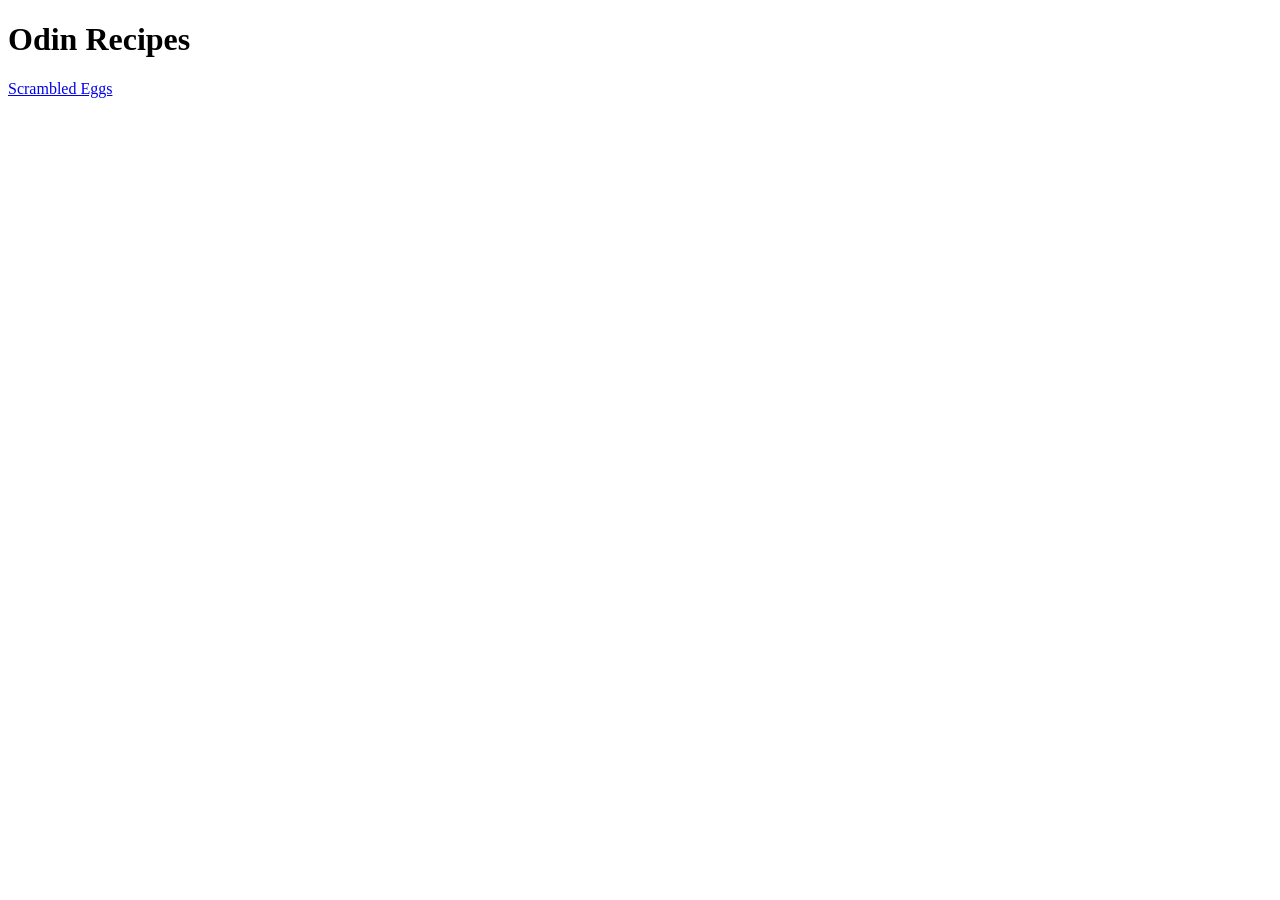
==== index.html @ ef3fd4d8 "Created the recipes" ====
<!DOCTYPE html>
<html lang="en">
<head>
    <meta charset="UTF-8">
    <meta name="viewport" content="width=device-width, initial-scale=1.0">
    <title>Document</title>
</head>
<body>
    <h1>Odin Recipes</h1>
    <a href="recipes/scrambled_eggs.html">Scrambled Eggs</a>
</body>
</html>
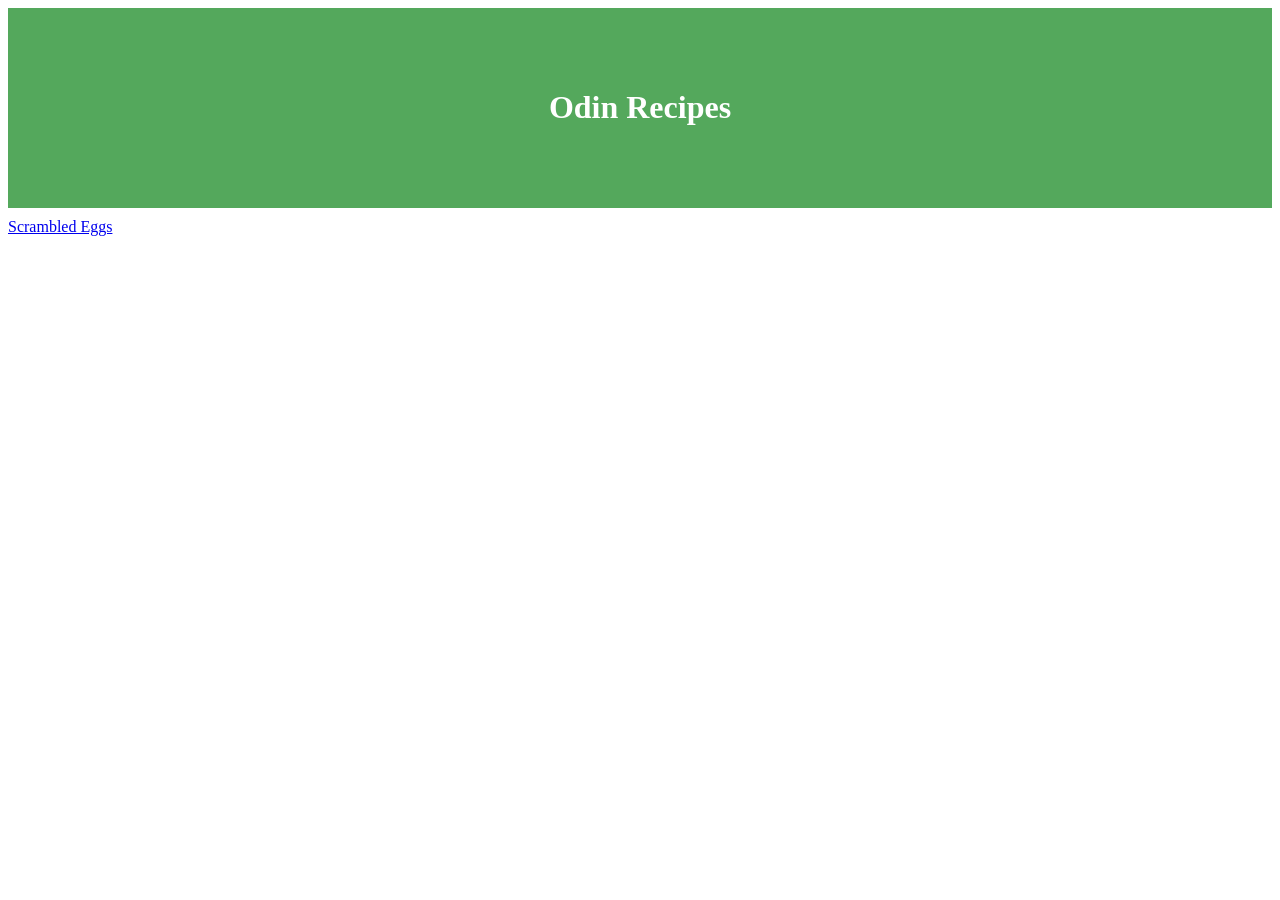
==== commit 19298829: "updates" ====
--- a/index.html
+++ b/index.html
@@ -3,10 +3,13 @@
 <head>
     <meta charset="UTF-8">
     <meta name="viewport" content="width=device-width, initial-scale=1.0">
-    <title>Document</title>
+    <title>Recipes</title>
+    <link rel="stylesheet" href="styles.css">
 </head>
 <body>
-    <h1>Odin Recipes</h1>
+    <div class="title">
+        <h1>Odin Recipes</h1>
+    </div>
     <a href="recipes/scrambled_eggs.html">Scrambled Eggs</a>
 </body>
 </html>
--- a/styles.css
+++ b/styles.css
@@ -0,0 +1,27 @@
+h1 {
+    color: rgb(255, 255, 255);
+}
+
+.title {
+    background-color: #54a85c;
+    padding: 60px;
+    text-align: center;
+    margin-bottom: 10px;
+    color: #EEEEEE;
+}
+
+.returnhome {
+    padding: 20px;
+}
+
+.subtitle {
+    background-color: #548CA8;
+    padding: 10px;
+    text-align: center;
+    margin-bottom: 10px;
+    color: #EEEEEE;
+}
+
+.image {
+    margin:auto;
+}
